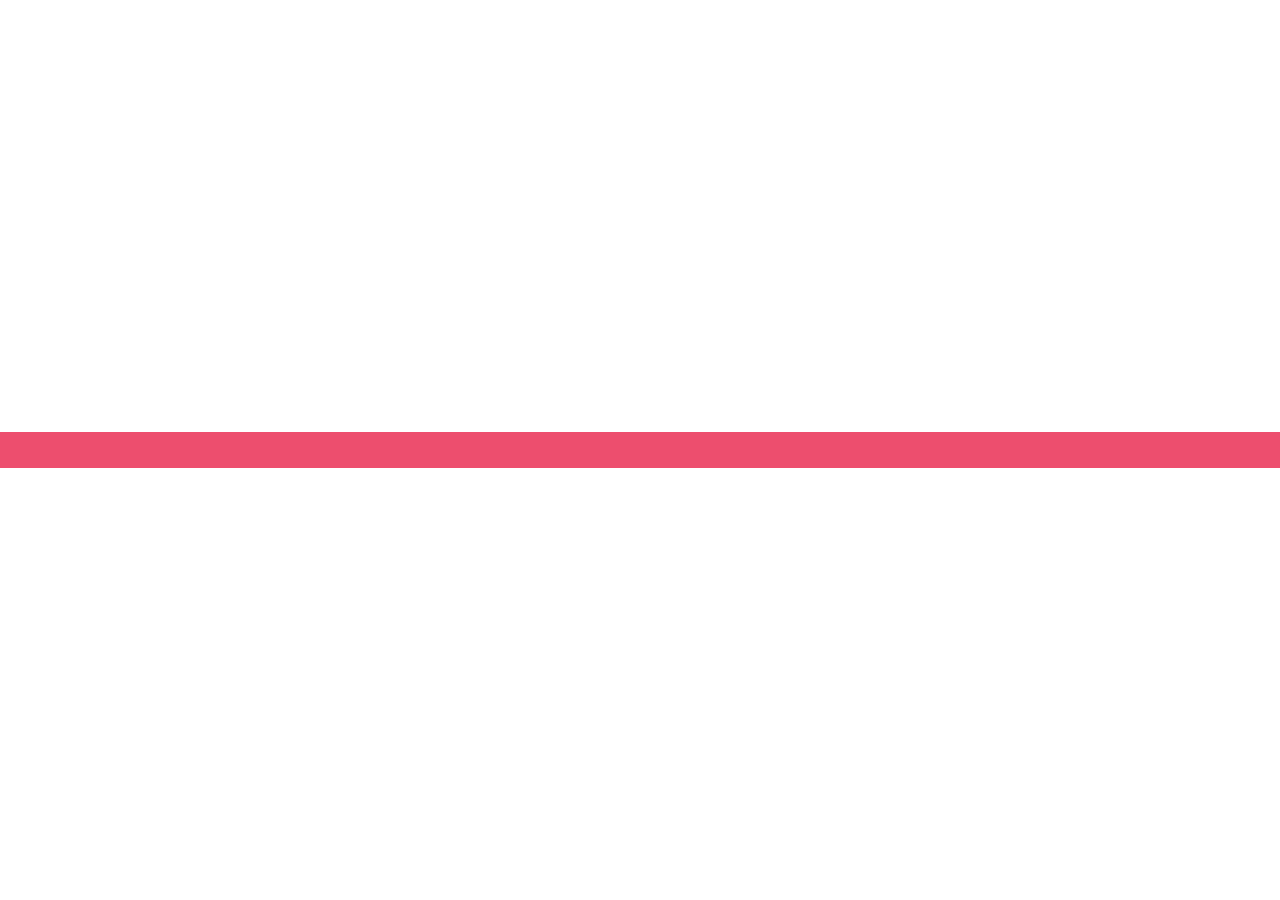
==== index.html @ 8101148b "AnimateDemo" ====
<!DOCTYPE html>
<!--[if lt IE 7]>      <html class="no-js lt-ie9 lt-ie8 lt-ie7"> <![endif]-->
<!--[if IE 7]>         <html class="no-js lt-ie9 lt-ie8"> <![endif]-->
<!--[if IE 8]>         <html class="no-js lt-ie9"> <![endif]-->
<!--[if gt IE 8]><!--> <html class="no-js"> <!--<![endif]-->
    <head>
        <meta charset="utf-8">
        <meta http-equiv="X-UA-Compatible" content="IE=edge,chrome=1">
        <title></title>
        <meta name="description" content="">
        <meta name="viewport" content="width=device-width">

        <link rel="stylesheet" href="css/normalize.min.css">
        <link rel="stylesheet" href="css/main.css">

        <script src="js/vendor/modernizr-2.6.2.min.js"></script>
    </head>
    <body>
        <!--[if lt IE 7]>
            <p class="chromeframe">You are using an <strong>outdated</strong> browser. Please <a href="http://browsehappy.com/">upgrade your browser</a> or <a href="http://www.google.com/chromeframe/?redirect=true">activate Google Chrome Frame</a> to improve your experience.</p>
        <![endif]-->

        <div class="loader loadertop"></div>
		<div class="loader loaderbottom"></div>

        <script src="//ajax.googleapis.com/ajax/libs/jquery/1.10.1/jquery.min.js"></script>
        <script>window.jQuery || document.write('<script src="js/vendor/jquery-1.10.1.min.js"><\/script>')</script>

        <script src="js/plugins.js"></script>
        <script src="js/main.js"></script>

        <script>
            var _gaq=[['_setAccount','UA-XXXXX-X'],['_trackPageview']];
            (function(d,t){var g=d.createElement(t),s=d.getElementsByTagName(t)[0];
            g.src='//www.google-analytics.com/ga.js';
            s.parentNode.insertBefore(g,s)}(document,'script'));
        </script>
    </body>
</html>
---- css/main.css ----
/* ==========================================================================
   HTML5 Boilerplate styles - h5bp.com (generated via initializr.com)
   ========================================================================== */

html,
button,
input,
select,
textarea {
    color: #222;
}

body {
    font-size: 1em;
    line-height: 1.4;
}

::-moz-selection {
    background: #b3d4fc;
    text-shadow: none;
}

::selection {
    background: #b3d4fc;
    text-shadow: none;
}

hr {
    display: block;
    height: 1px;
    border: 0;
    border-top: 1px solid #ccc;
    margin: 1em 0;
    padding: 0;
}

img {
    vertical-align: middle;
}

fieldset {
    border: 0;
    margin: 0;
    padding: 0;
}

textarea {
    resize: vertical;
}

.chromeframe {
    margin: 0.2em 0;
    background: #ccc;
    color: #000;
    padding: 0.2em 0;
}


/* ==========================================================================
   Author's custom styles
   ========================================================================== */
.loader
{
	position: fixed;
	height: 2%;
	width: 100%;
	opacity: 1;
	left: 0;
	background: #ed4e6e;
}
.loadertop
{
	top: 48%;
	-webkit-transform: translate3d(-100%, 0, 0);
		transform: translate3d(-100%, 0, 0);
		-ms-transform: translate3d(-100%, 0, 0);
       -o-transform: translate3d(-100%, 0, 0);
          transform: translate3d(-100%, 0, 0);
}
.loaderbottom
{
	top: 50%;
	-webkit-transform: translate3d(100%, 0, 0);
		transform: translate3d(100%, 0, 0);
		-ms-transform: translate3d(100%, 0, 0);
       -o-transform: translate3d(100%, 0, 0);
          transform: translate3d(100%, 0, 0);
}
.loader.la-animate 
{
	opacity: 1;
	-webkit-transition: -webkit-transform 5s ease-in, opacity 1s 5s;
	   -moz-transition: transform 5s ease-in, opacity 1s 5s;
		-ms-transition: transform 5s ease-in, opacity 1s 5s;
		 -o-transition: transform 5s ease-in, opacity 1s 5s;
			transition: transform 5s ease-in, opacity 1s 5s;
	-webkit-transform: translate3d(0%, 0, 0);
       -moz-transform: translate3d(0%, 0, 0);
        -ms-transform: translate3d(0%, 0, 0);
         -o-transform: translate3d(0%, 0, 0);
            transform: translate3d(0%, 0, 0);
}
.loader.la-animate::after 
{
	box-shadow: 0 0 3px #ed4e6e, 0 0 1px #ed4e6e;
	opacity: 1;
}













/* ==========================================================================
   Media Queries
   ========================================================================== */

@media only screen and (min-width: 35em) {

}

@media print,
       (-o-min-device-pixel-ratio: 5/4),
       (-webkit-min-device-pixel-ratio: 1.25),
       (min-resolution: 120dpi) {

}

/* ==========================================================================
   Helper classes
   ========================================================================== */

.ir {
    background-color: transparent;
    border: 0;
    overflow: hidden;
    *text-indent: -9999px;
}

.ir:before {
    content: "";
    display: block;
    width: 0;
    height: 150%;
}

.hidden {
    display: none !important;
    visibility: hidden;
}

.visuallyhidden {
    border: 0;
    clip: rect(0 0 0 0);
    height: 1px;
    margin: -1px;
    overflow: hidden;
    padding: 0;
    position: absolute;
    width: 1px;
}

.visuallyhidden.focusable:active,
.visuallyhidden.focusable:focus {
    clip: auto;
    height: auto;
    margin: 0;
    overflow: visible;
    position: static;
    width: auto;
}

.invisible {
    visibility: hidden;
}

.clearfix:before,
.clearfix:after {
    content: " ";
    display: table;
}

.clearfix:after {
    clear: both;
}

.clearfix {
    *zoom: 1;
}

/* ==========================================================================
   Print styles
   ========================================================================== */

@media print {
    * {
        background: transparent !important;
        color: #000 !important; /* Black prints faster: h5bp.com/s */
        box-shadow: none !important;
        text-shadow: none !important;
    }

    a,
    a:visited {
        text-decoration: underline;
    }

    a[href]:after {
        content: " (" attr(href) ")";
    }

    abbr[title]:after {
        content: " (" attr(title) ")";
    }

    /*
     * Don't show links for images, or javascript/internal links
     */

    .ir a:after,
    a[href^="javascript:"]:after,
    a[href^="#"]:after {
        content: "";
    }

    pre,
    blockquote {
        border: 1px solid #999;
        page-break-inside: avoid;
    }

    thead {
        display: table-header-group; /* h5bp.com/t */
    }

    tr,
    img {
        page-break-inside: avoid;
    }

    img {
        max-width: 100% !important;
    }

    @page {
        margin: 0.5cm;
    }

    p,
    h2,
    h3 {
        orphans: 3;
        widows: 3;
    }

    h2,
    h3 {
        page-break-after: avoid;
    }
}
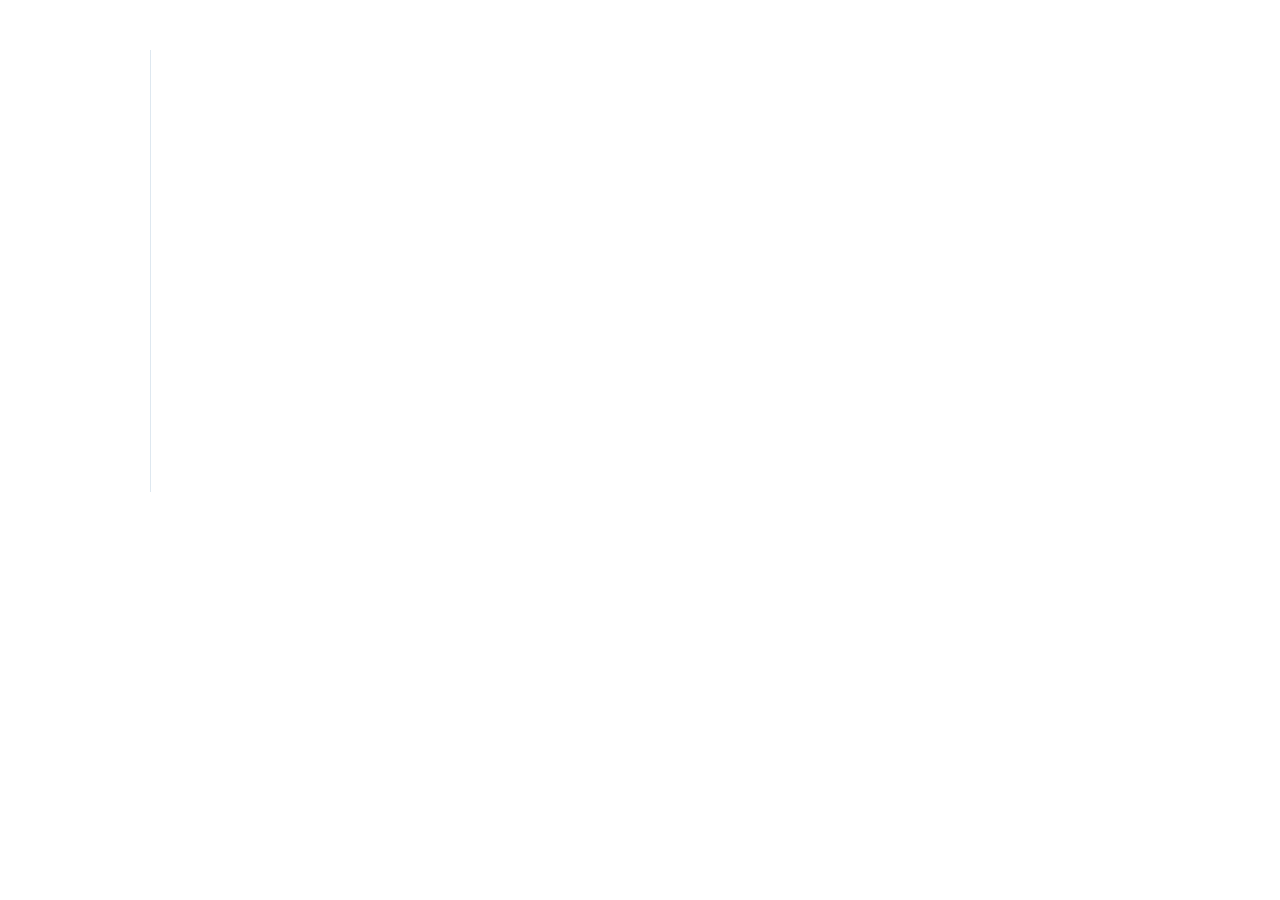
==== commit 155773ae: "CSS3 Image Gallery" ====
--- a/index.html
+++ b/index.html
@@ -6,13 +6,14 @@
     <head>
         <meta charset="utf-8">
         <meta http-equiv="X-UA-Compatible" content="IE=edge,chrome=1">
-        <title></title>
+        <title>Animate CSS</title>
         <meta name="description" content="">
         <meta name="viewport" content="width=device-width">
 
+        <link href='http://fonts.googleapis.com/css?family=Droid+Sans' rel='stylesheet' type='text/css'>
+        <link href="http://netdna.bootstrapcdn.com/font-awesome/4.0.3/css/font-awesome.css" rel="stylesheet" type='text/css'>
         <link rel="stylesheet" href="css/normalize.min.css">
         <link rel="stylesheet" href="css/main.css">
-
         <script src="js/vendor/modernizr-2.6.2.min.js"></script>
     </head>
     <body>
@@ -20,20 +21,43 @@
             <p class="chromeframe">You are using an <strong>outdated</strong> browser. Please <a href="http://browsehappy.com/">upgrade your browser</a> or <a href="http://www.google.com/chromeframe/?redirect=true">activate Google Chrome Frame</a> to improve your experience.</p>
         <![endif]-->
 
-        <div class="loader loadertop"></div>
-		<div class="loader loaderbottom"></div>
+        <!--Gallery Design-->
+        <section class="gallery">
+            <ul class="gallery-items">
+                <li class="gallery-item">
+                    <img class="fade-in one" src="img/1.jpg" alt="image alt">
+                    <div class="overlay slide">
+                        <div class="category">
+                            <span class="icon"></span>
+                        </div>
+                        <h3>Display graphics in style</h3>
+                        <p>A quick caption for the project, which can contain short description with additional stylings to match your design.</p>
+                        <div class="divider"></div>
+                        <div class="image-links"> 
+                            <a class="icon tooltip link-one"><span>More info</span></a> 
+                            <a class="icon tooltip link-two"><span>Open project</span></a> 
+                            <a class="icon tooltip link-three"><span>Get a quote</span></a>
+                        </div>
+                    </div>
+                </li>
+                <li class="gallery-item">
+                    <img class="fade-in two zoom" src="img/2.jpg" alt="image alt">
+                    <div class="overlay scale">
+                        <h3>Some awesome project</h3>
+                        <p>A quick caption for the project, which can contain short or a long description with additional stylings to match your design and layout.</p>
+                        <div class="image-links"> 
+                            <a class="icon tooltip link-one"><span>More info</span></a> 
+                            <a class="icon tooltip link-two"><span>Open project</span></a> 
+                            <a class="icon tooltip link-three"><span>Get a quote</span></a>
+                        </div>
+                    </div>
+                </li>
+            </ul>
+        </section>
 
         <script src="//ajax.googleapis.com/ajax/libs/jquery/1.10.1/jquery.min.js"></script>
         <script>window.jQuery || document.write('<script src="js/vendor/jquery-1.10.1.min.js"><\/script>')</script>
 
-        <script src="js/plugins.js"></script>
         <script src="js/main.js"></script>
-
-        <script>
-            var _gaq=[['_setAccount','UA-XXXXX-X'],['_trackPageview']];
-            (function(d,t){var g=d.createElement(t),s=d.getElementsByTagName(t)[0];
-            g.src='//www.google-analytics.com/ga.js';
-            s.parentNode.insertBefore(g,s)}(document,'script'));
-        </script>
     </body>
 </html>
--- a/css/main.css
+++ b/css/main.css
@@ -59,62 +59,335 @@
 /* ==========================================================================
    Author's custom styles
    ========================================================================== */
-.loader
-{
-	position: fixed;
-	height: 2%;
-	width: 100%;
-	opacity: 1;
-	left: 0;
-	background: #ed4e6e;
-}
-.loadertop
-{
-	top: 48%;
-	-webkit-transform: translate3d(-100%, 0, 0);
-		transform: translate3d(-100%, 0, 0);
-		-ms-transform: translate3d(-100%, 0, 0);
-       -o-transform: translate3d(-100%, 0, 0);
-          transform: translate3d(-100%, 0, 0);
-}
-.loaderbottom
-{
-	top: 50%;
-	-webkit-transform: translate3d(100%, 0, 0);
-		transform: translate3d(100%, 0, 0);
-		-ms-transform: translate3d(100%, 0, 0);
-       -o-transform: translate3d(100%, 0, 0);
-          transform: translate3d(100%, 0, 0);
-}
-.loader.la-animate 
-{
-	opacity: 1;
-	-webkit-transition: -webkit-transform 5s ease-in, opacity 1s 5s;
-	   -moz-transition: transform 5s ease-in, opacity 1s 5s;
-		-ms-transition: transform 5s ease-in, opacity 1s 5s;
-		 -o-transition: transform 5s ease-in, opacity 1s 5s;
-			transition: transform 5s ease-in, opacity 1s 5s;
-	-webkit-transform: translate3d(0%, 0, 0);
-       -moz-transform: translate3d(0%, 0, 0);
-        -ms-transform: translate3d(0%, 0, 0);
-         -o-transform: translate3d(0%, 0, 0);
-            transform: translate3d(0%, 0, 0);
-}
-.loader.la-animate::after 
-{
-	box-shadow: 0 0 3px #ed4e6e, 0 0 1px #ed4e6e;
-	opacity: 1;
-}
-
-
-
-
-
-
-
-
-
-
+body {
+    -moz-box-sizing: border-box;
+    -webkit-box-sizing: border-box;
+    box-sizing: border-box;
+    margin: 0;
+    padding: 0;
+    border: 0;
+    outline: 0;
+    font-weight: 400;
+    font-style: normal;
+    font-size: 100%;
+    font-family: 'Droid Sans',Arial,Helvetica,sans-serif;
+    vertical-align: baseline;
+    line-height: normal;
+    -webkit-font-smoothing: antialiased;
+}
+.gallery {
+    max-width: 980px;
+    height: 100%;
+    position: relative;
+    margin: 50px auto;
+}
+.gallery-items {
+    position: relative;
+    margin: 0 auto;
+    float: left;
+}
+.gallery-items li {
+    float: left;
+    margin: 0 3% 3% 0;
+    width: 47%;
+    height: auto;
+    overflow: hidden;
+    position: relative;
+    cursor: default;
+    background: transparent;
+    opacity: 1;
+}
+.gallery-items li img {
+    display: block;
+    width: 100%;
+    position: relative;
+}
+.gallery-items li, .gallery-items li .overlay, .gallery-items li h3, .gallery-items li .overlay p {
+    -webkit-transition: all .3s ease-in-out;
+    -moz-transition: all .3s ease-in-out;
+    -o-transition: all .3s ease-in-out;
+    -ms-transition: all .3s ease-in-out;
+    transition: all .3s ease-in-out;
+}
+.gallery-items li .slide, .gallery-items li h3, .gallery-items li .slide p {
+    -webkit-transform: translateX(-100%);
+    -moz-transform: translateX(-100%);
+    -o-transform: translateX(-100%);
+    -ms-transform: translateX(-100%);
+    transform: translateX(-100%);
+}
+.gallery-items li:hover .slide, .gallery-items li:hover .slide p, .gallery-items li:hover h3 {
+    -webkit-transform: translateX(0px);
+    -moz-transform: translateX(0px);
+    -o-transform: translateX(0px);
+    -ms-transform: translateX(0px);
+    transform: translateX(0px);
+}
+.gallery-items li .overlay {
+    width: 100%;
+    height: 100%;
+    position: absolute;
+    overflow: hidden;
+    top: 0;
+    left: 0;
+    cursor: auto;
+    color: #fff;
+    z-index: 2;
+}
+.gallery-items li .slide {
+    background: #5b8ab5;
+}
+.gallery-items li .scale {
+    opacity: 0;
+    background-color: rgba(0,0,0,.7);
+}
+.gallery-items li:hover .scale {
+    opacity: 1;
+}
+.gallery-items li .category {
+    display: block;
+    width: auto;
+    color: #3B6489;
+    font-size: 4em;
+    padding: 20% 10% 5%;
+}
+.icon {
+    font-family: FontAwesome;
+    font-weight: 400;
+}
+.gallery-items li .slide h3 {
+    font-size: 1.1em;
+    font-weight: 700;
+    text-transform: uppercase;
+    padding: 0 10%;
+}
+.gallery-items li .scale h3 {
+    text-transform: uppercase;
+    color: #222;
+    font-size: 1.1em;
+    font-weight: 700;
+    padding: 10px 10%;
+    display: block;
+    width: 70%;
+    position: relative;
+    background: #eae177;
+    margin: 40% 0 0;
+}
+.gallery-items li .overlay p {
+    font-size: .7em;
+    padding: 5% 10%;
+    line-height: 1.6em;
+}
+.gallery-items li .scale p {
+    -webkit-transform: translateX(100%);
+    -moz-transform: translateX(100%);
+    -o-transform: translateX(100%);
+    -ms-transform: translateX(100%);
+    transform: translateX(100%);
+}
+.gallery-items li:hover .scale p {
+    -webkit-transform: translateX(0px);
+    -moz-transform: translateX(0px);
+    -o-transform: translateX(0px);
+    -ms-transform: translateX(0px);
+    transform: translateX(0px);
+}
+.gallery-items li .slide h3, .gallery-items li .overlay p {
+    color: #fff;
+    display: block;
+    width: 90%;
+    position: relative;
+}
+.gallery-items li:hover .slide h3, .gallery-items li:hover .scale p {
+    -webkit-transition-delay: .3s;
+    -moz-transition-delay: .3s;
+    -o-transition-delay: .3s;
+    -ms-transition-delay: .3s;
+    transition-delay: .3s;
+}
+.gallery-items li:hover .slide p {
+    -webkit-transition-delay: .6s;
+    -moz-transition-delay: .6s;
+    -o-transition-delay: .6s;
+    -ms-transition-delay: .6s;
+    transition-delay: .6s;
+}
+.gallery-items li .divider {
+    width: 70%;
+    border-top: solid 1px #4A78A2;
+    margin-left: 10%;
+}
+.image-links {
+    height: auto;
+    margin: 5% 0 0 10%;
+}
+.gallery-items li .image-links a {
+    opacity: 0;
+    display: inline-block;
+    position: relative;
+    text-decoration: none;
+    margin: 0 5% 0 0;
+    color: #fff;
+    font-size: 1em;
+    cursor: pointer;
+}
+.gallery-items li:hover .image-links a {
+    opacity: 1;
+}
+.gallery-items li .image-links a:hover {
+    color: #3B6489;
+    text-decoration: none;
+}
+.gallery-items li .image-links a, a.tooltip span {
+    -webkit-transition: opacity .3s ease-in-out;
+    -moz-transition: opacity .3s ease-in-out;
+    -o-transition: opacity .3s ease-in-out;
+    -ms-transition: opacity .3s ease-in-out;
+    transition: opacity .3s ease-in-out;
+}
+a.tooltip span {
+    opacity: 0;
+    min-width: 80px;
+    left: -33px;
+    bottom: 30px;
+    right: 0;
+    top: auto;
+    white-space: normal;
+    background: #fff;
+    color: #555;
+    font-size: 10px;
+    text-align: center;
+    text-transform: uppercase;
+    padding: 10px;
+    height: auto;
+    width: auto;
+    margin: 0 auto;
+    position: absolute;
+    pointer-events: none;
+    visibility: hidden;
+}
+a.tooltip span:after {
+    content: "";
+    position: absolute;
+    width: 0;
+    height: 0;
+    border-width: 10px;
+    border-style: solid;
+    border-color: #FFF transparent transparent;
+    top: auto;
+    left: 30px;
+    bottom: -18px;
+}
+a.tooltip:hover span {
+    opacity: 1;
+    backface-visibility: hidden;
+    -webkit-backface-visibility: hidden;
+    -moz-backface-visibility: hidden;
+    -ms-backface-visibility: hidden;
+    visibility: visible;
+}
+.gallery-items li img.zoom, .gallery-items li .scale .image-links a {
+    transition: transform .3s ease-in-out;
+    -ms-transition: -ms-transform .3s ease-in-out;
+    -moz-transition: -moz-transform .3s ease-in-out;
+    -webkit-transition: -webkit-transform .3s ease-in-out;
+    -o-transition: -o-transform .3s ease-in-out;
+}
+.gallery-items li:hover a.link-one {
+    -webkit-transition-delay: .8s;
+    -moz-transition-delay: .8s;
+    -o-transition-delay: .8s;
+    -ms-transition-delay: .8s;
+    transition-delay: .8s;
+}
+.gallery-items li:hover a.link-two {
+    -webkit-transition-delay: 0.9s;
+    -moz-transition-delay: 0.9s;
+    -o-transition-delay: 0.9s;
+    -ms-transition-delay: 0.9s;
+    transition-delay: 0.9s;
+}
+.gallery-items li:hover a.link-three {
+    -webkit-transition-delay: 1.0s;
+    -moz-transition-delay: 1.0s;
+    -o-transition-delay: 1.0s;
+    -ms-transition-delay: 1.0s;
+    transition-delay: 1.0s;
+}
+.gallery-items li:hover img.zoom {
+    transform: scale(1.2);
+    -ms-transform: scale(1.2);
+    -webkit-transform: scale(1.2);
+    -o-transform: scale(1.2);
+    -moz-transform: scale(1.2);
+}
+.gallery-items li .scale .image-links a {
+    -webkit-transform: translateY(400px);
+    -moz-transform: translateY(400px);
+    -o-transform: translateY(400px);
+    -ms-transform: translateY(400px);
+    transform: translateY(400px);
+}
+.gallery-items li:hover .scale .image-links a {
+    -webkit-transform: translateY(0px);
+    -moz-transform: translateY(0px);
+    -o-transform: translateY(0px);
+    -ms-transform: translateY(0px);
+    transform: translateY(0px);
+}
+
+
+
+
+
+@-webkit-keyframes fadeIn { from { opacity: 0; } to { opacity: 1; } }
+@-moz-keyframes fadeIn { from { opacity: 0; } to { opacity: 1; } }
+@-o-keyframes fadeIn { from { opacity: 0; } to { opacity: 1; } }
+@keyframes fadeIn { from { opacity: 0; } to { opacity: 1; } }
+.fade-in {
+    opacity: 0;
+    -webkit-animation: fadeIn ease-in 1;
+    -moz-animation: fadeIn ease-in 1;
+    -o-animation: fadeIn ease-in 1;
+    animation: fadeIn ease-in 1;
+    -webkit-animation-fill-mode: forwards;
+    -moz-animation-fill-mode: forwards;
+    animation-fill-mode: forwards;
+    -webkit-animation-duration: 1s;
+    -moz-animation-duration: 1s;
+    animation-duration: 1s;
+}
+.fade-in.one {
+    -webkit-animation-delay: .3s;
+    -moz-animation-delay: .3s;
+    animation-delay: .3s;
+}
+.fade-in.two {
+    -webkit-animation-delay: .6s;
+    -moz-animation-delay: .6s;
+    animation-delay: .6s;
+}
+.fade-in.three {
+    -webkit-animation-delay: .9s;
+    -moz-animation-delay: .9s;
+    animation-delay: .9s;
+}
+.fade-in.four {
+    -webkit-animation-delay: 1.2s;
+    -moz-animation-delay: 1.2s;
+    animation-delay: 1.2s;
+}
+
+
+
+
+
+
+ol, ul {
+    list-style: none;
+    margin: 0;
+    padding: 0;
+}
 
 
 
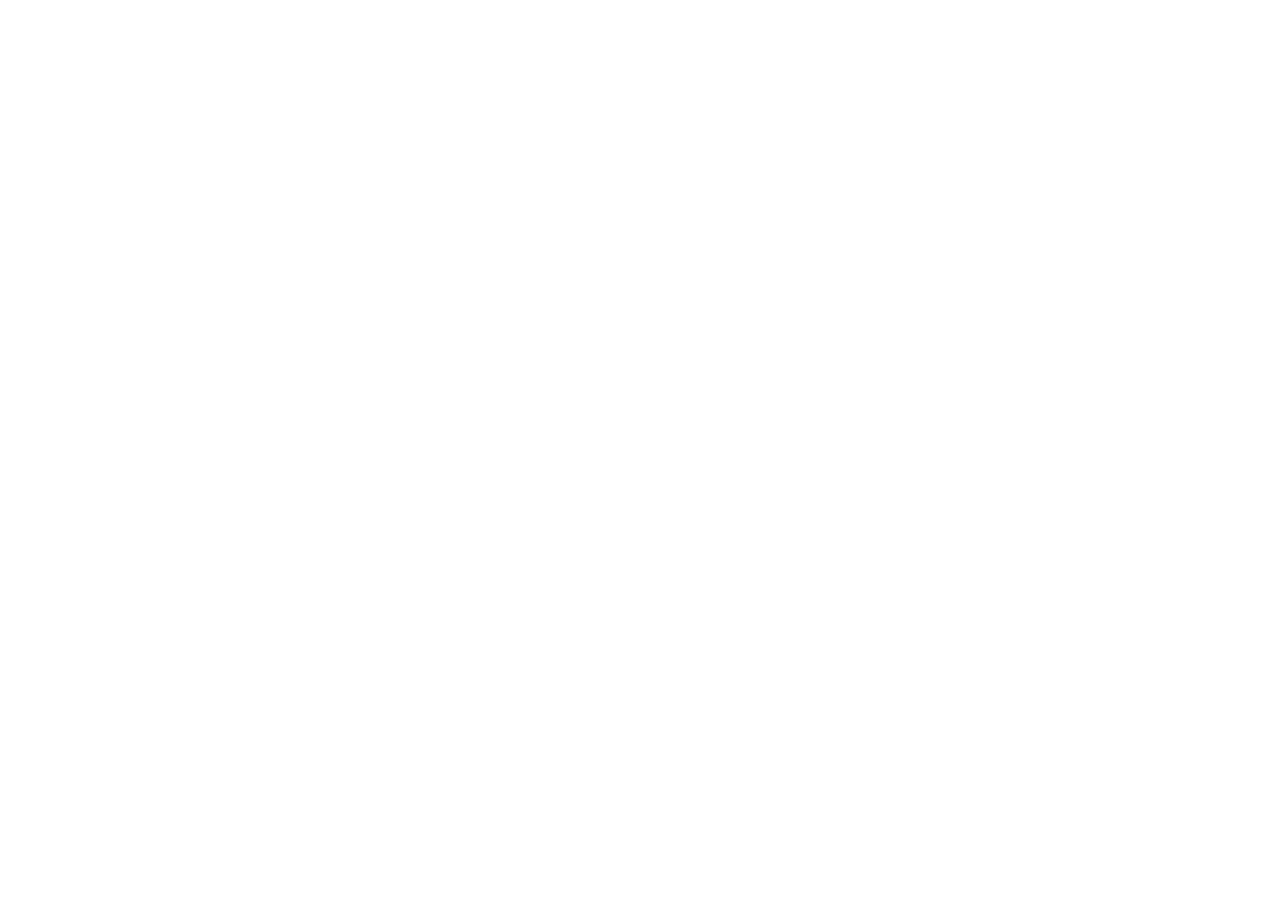
==== commit f7cc85b9: "Gallery Page" ====
--- a/index.html
+++ b/index.html
@@ -10,8 +10,6 @@
         <meta name="description" content="">
         <meta name="viewport" content="width=device-width">
 
-        <link href='http://fonts.googleapis.com/css?family=Droid+Sans' rel='stylesheet' type='text/css'>
-        <link href="http://netdna.bootstrapcdn.com/font-awesome/4.0.3/css/font-awesome.css" rel="stylesheet" type='text/css'>
         <link rel="stylesheet" href="css/normalize.min.css">
         <link rel="stylesheet" href="css/main.css">
         <script src="js/vendor/modernizr-2.6.2.min.js"></script>
@@ -21,40 +19,6 @@
             <p class="chromeframe">You are using an <strong>outdated</strong> browser. Please <a href="http://browsehappy.com/">upgrade your browser</a> or <a href="http://www.google.com/chromeframe/?redirect=true">activate Google Chrome Frame</a> to improve your experience.</p>
         <![endif]-->
 
-        <!--Gallery Design-->
-        <section class="gallery">
-            <ul class="gallery-items">
-                <li class="gallery-item">
-                    <img class="fade-in one" src="img/1.jpg" alt="image alt">
-                    <div class="overlay slide">
-                        <div class="category">
-                            <span class="icon"></span>
-                        </div>
-                        <h3>Display graphics in style</h3>
-                        <p>A quick caption for the project, which can contain short description with additional stylings to match your design.</p>
-                        <div class="divider"></div>
-                        <div class="image-links"> 
-                            <a class="icon tooltip link-one"><span>More info</span></a> 
-                            <a class="icon tooltip link-two"><span>Open project</span></a> 
-                            <a class="icon tooltip link-three"><span>Get a quote</span></a>
-                        </div>
-                    </div>
-                </li>
-                <li class="gallery-item">
-                    <img class="fade-in two zoom" src="img/2.jpg" alt="image alt">
-                    <div class="overlay scale">
-                        <h3>Some awesome project</h3>
-                        <p>A quick caption for the project, which can contain short or a long description with additional stylings to match your design and layout.</p>
-                        <div class="image-links"> 
-                            <a class="icon tooltip link-one"><span>More info</span></a> 
-                            <a class="icon tooltip link-two"><span>Open project</span></a> 
-                            <a class="icon tooltip link-three"><span>Get a quote</span></a>
-                        </div>
-                    </div>
-                </li>
-            </ul>
-        </section>
-
         <script src="//ajax.googleapis.com/ajax/libs/jquery/1.10.1/jquery.min.js"></script>
         <script>window.jQuery || document.write('<script src="js/vendor/jquery-1.10.1.min.js"><\/script>')</script>
 
--- a/css/main.css
+++ b/css/main.css
@@ -59,336 +59,11 @@
 /* ==========================================================================
    Author's custom styles
    ========================================================================== */
-body {
-    -moz-box-sizing: border-box;
-    -webkit-box-sizing: border-box;
-    box-sizing: border-box;
-    margin: 0;
-    padding: 0;
-    border: 0;
-    outline: 0;
-    font-weight: 400;
-    font-style: normal;
-    font-size: 100%;
-    font-family: 'Droid Sans',Arial,Helvetica,sans-serif;
-    vertical-align: baseline;
-    line-height: normal;
-    -webkit-font-smoothing: antialiased;
-}
-.gallery {
-    max-width: 980px;
-    height: 100%;
-    position: relative;
-    margin: 50px auto;
-}
-.gallery-items {
-    position: relative;
-    margin: 0 auto;
-    float: left;
-}
-.gallery-items li {
-    float: left;
-    margin: 0 3% 3% 0;
-    width: 47%;
-    height: auto;
-    overflow: hidden;
-    position: relative;
-    cursor: default;
-    background: transparent;
-    opacity: 1;
-}
-.gallery-items li img {
-    display: block;
-    width: 100%;
-    position: relative;
-}
-.gallery-items li, .gallery-items li .overlay, .gallery-items li h3, .gallery-items li .overlay p {
-    -webkit-transition: all .3s ease-in-out;
-    -moz-transition: all .3s ease-in-out;
-    -o-transition: all .3s ease-in-out;
-    -ms-transition: all .3s ease-in-out;
-    transition: all .3s ease-in-out;
-}
-.gallery-items li .slide, .gallery-items li h3, .gallery-items li .slide p {
-    -webkit-transform: translateX(-100%);
-    -moz-transform: translateX(-100%);
-    -o-transform: translateX(-100%);
-    -ms-transform: translateX(-100%);
-    transform: translateX(-100%);
-}
-.gallery-items li:hover .slide, .gallery-items li:hover .slide p, .gallery-items li:hover h3 {
-    -webkit-transform: translateX(0px);
-    -moz-transform: translateX(0px);
-    -o-transform: translateX(0px);
-    -ms-transform: translateX(0px);
-    transform: translateX(0px);
-}
-.gallery-items li .overlay {
-    width: 100%;
-    height: 100%;
-    position: absolute;
-    overflow: hidden;
-    top: 0;
-    left: 0;
-    cursor: auto;
-    color: #fff;
-    z-index: 2;
-}
-.gallery-items li .slide {
-    background: #5b8ab5;
-}
-.gallery-items li .scale {
-    opacity: 0;
-    background-color: rgba(0,0,0,.7);
-}
-.gallery-items li:hover .scale {
-    opacity: 1;
-}
-.gallery-items li .category {
-    display: block;
-    width: auto;
-    color: #3B6489;
-    font-size: 4em;
-    padding: 20% 10% 5%;
-}
-.icon {
-    font-family: FontAwesome;
-    font-weight: 400;
-}
-.gallery-items li .slide h3 {
-    font-size: 1.1em;
-    font-weight: 700;
-    text-transform: uppercase;
-    padding: 0 10%;
-}
-.gallery-items li .scale h3 {
-    text-transform: uppercase;
-    color: #222;
-    font-size: 1.1em;
-    font-weight: 700;
-    padding: 10px 10%;
-    display: block;
-    width: 70%;
-    position: relative;
-    background: #eae177;
-    margin: 40% 0 0;
-}
-.gallery-items li .overlay p {
-    font-size: .7em;
-    padding: 5% 10%;
-    line-height: 1.6em;
-}
-.gallery-items li .scale p {
-    -webkit-transform: translateX(100%);
-    -moz-transform: translateX(100%);
-    -o-transform: translateX(100%);
-    -ms-transform: translateX(100%);
-    transform: translateX(100%);
-}
-.gallery-items li:hover .scale p {
-    -webkit-transform: translateX(0px);
-    -moz-transform: translateX(0px);
-    -o-transform: translateX(0px);
-    -ms-transform: translateX(0px);
-    transform: translateX(0px);
-}
-.gallery-items li .slide h3, .gallery-items li .overlay p {
-    color: #fff;
-    display: block;
-    width: 90%;
-    position: relative;
-}
-.gallery-items li:hover .slide h3, .gallery-items li:hover .scale p {
-    -webkit-transition-delay: .3s;
-    -moz-transition-delay: .3s;
-    -o-transition-delay: .3s;
-    -ms-transition-delay: .3s;
-    transition-delay: .3s;
-}
-.gallery-items li:hover .slide p {
-    -webkit-transition-delay: .6s;
-    -moz-transition-delay: .6s;
-    -o-transition-delay: .6s;
-    -ms-transition-delay: .6s;
-    transition-delay: .6s;
-}
-.gallery-items li .divider {
-    width: 70%;
-    border-top: solid 1px #4A78A2;
-    margin-left: 10%;
-}
-.image-links {
-    height: auto;
-    margin: 5% 0 0 10%;
-}
-.gallery-items li .image-links a {
-    opacity: 0;
-    display: inline-block;
-    position: relative;
-    text-decoration: none;
-    margin: 0 5% 0 0;
-    color: #fff;
-    font-size: 1em;
-    cursor: pointer;
-}
-.gallery-items li:hover .image-links a {
-    opacity: 1;
-}
-.gallery-items li .image-links a:hover {
-    color: #3B6489;
-    text-decoration: none;
-}
-.gallery-items li .image-links a, a.tooltip span {
-    -webkit-transition: opacity .3s ease-in-out;
-    -moz-transition: opacity .3s ease-in-out;
-    -o-transition: opacity .3s ease-in-out;
-    -ms-transition: opacity .3s ease-in-out;
-    transition: opacity .3s ease-in-out;
-}
-a.tooltip span {
-    opacity: 0;
-    min-width: 80px;
-    left: -33px;
-    bottom: 30px;
-    right: 0;
-    top: auto;
-    white-space: normal;
-    background: #fff;
-    color: #555;
-    font-size: 10px;
-    text-align: center;
-    text-transform: uppercase;
-    padding: 10px;
-    height: auto;
-    width: auto;
-    margin: 0 auto;
-    position: absolute;
-    pointer-events: none;
-    visibility: hidden;
-}
-a.tooltip span:after {
-    content: "";
-    position: absolute;
-    width: 0;
-    height: 0;
-    border-width: 10px;
-    border-style: solid;
-    border-color: #FFF transparent transparent;
-    top: auto;
-    left: 30px;
-    bottom: -18px;
-}
-a.tooltip:hover span {
-    opacity: 1;
-    backface-visibility: hidden;
-    -webkit-backface-visibility: hidden;
-    -moz-backface-visibility: hidden;
-    -ms-backface-visibility: hidden;
-    visibility: visible;
-}
-.gallery-items li img.zoom, .gallery-items li .scale .image-links a {
-    transition: transform .3s ease-in-out;
-    -ms-transition: -ms-transform .3s ease-in-out;
-    -moz-transition: -moz-transform .3s ease-in-out;
-    -webkit-transition: -webkit-transform .3s ease-in-out;
-    -o-transition: -o-transform .3s ease-in-out;
-}
-.gallery-items li:hover a.link-one {
-    -webkit-transition-delay: .8s;
-    -moz-transition-delay: .8s;
-    -o-transition-delay: .8s;
-    -ms-transition-delay: .8s;
-    transition-delay: .8s;
-}
-.gallery-items li:hover a.link-two {
-    -webkit-transition-delay: 0.9s;
-    -moz-transition-delay: 0.9s;
-    -o-transition-delay: 0.9s;
-    -ms-transition-delay: 0.9s;
-    transition-delay: 0.9s;
-}
-.gallery-items li:hover a.link-three {
-    -webkit-transition-delay: 1.0s;
-    -moz-transition-delay: 1.0s;
-    -o-transition-delay: 1.0s;
-    -ms-transition-delay: 1.0s;
-    transition-delay: 1.0s;
-}
-.gallery-items li:hover img.zoom {
-    transform: scale(1.2);
-    -ms-transform: scale(1.2);
-    -webkit-transform: scale(1.2);
-    -o-transform: scale(1.2);
-    -moz-transform: scale(1.2);
-}
-.gallery-items li .scale .image-links a {
-    -webkit-transform: translateY(400px);
-    -moz-transform: translateY(400px);
-    -o-transform: translateY(400px);
-    -ms-transform: translateY(400px);
-    transform: translateY(400px);
-}
-.gallery-items li:hover .scale .image-links a {
-    -webkit-transform: translateY(0px);
-    -moz-transform: translateY(0px);
-    -o-transform: translateY(0px);
-    -ms-transform: translateY(0px);
-    transform: translateY(0px);
-}
-
-
-
-
-
-@-webkit-keyframes fadeIn { from { opacity: 0; } to { opacity: 1; } }
-@-moz-keyframes fadeIn { from { opacity: 0; } to { opacity: 1; } }
-@-o-keyframes fadeIn { from { opacity: 0; } to { opacity: 1; } }
-@keyframes fadeIn { from { opacity: 0; } to { opacity: 1; } }
-.fade-in {
-    opacity: 0;
-    -webkit-animation: fadeIn ease-in 1;
-    -moz-animation: fadeIn ease-in 1;
-    -o-animation: fadeIn ease-in 1;
-    animation: fadeIn ease-in 1;
-    -webkit-animation-fill-mode: forwards;
-    -moz-animation-fill-mode: forwards;
-    animation-fill-mode: forwards;
-    -webkit-animation-duration: 1s;
-    -moz-animation-duration: 1s;
-    animation-duration: 1s;
-}
-.fade-in.one {
-    -webkit-animation-delay: .3s;
-    -moz-animation-delay: .3s;
-    animation-delay: .3s;
-}
-.fade-in.two {
-    -webkit-animation-delay: .6s;
-    -moz-animation-delay: .6s;
-    animation-delay: .6s;
-}
-.fade-in.three {
-    -webkit-animation-delay: .9s;
-    -moz-animation-delay: .9s;
-    animation-delay: .9s;
-}
-.fade-in.four {
-    -webkit-animation-delay: 1.2s;
-    -moz-animation-delay: 1.2s;
-    animation-delay: 1.2s;
-}
-
-
-
-
-
-
 ol, ul {
     list-style: none;
     margin: 0;
     padding: 0;
 }
-
 
 
 /* ==========================================================================
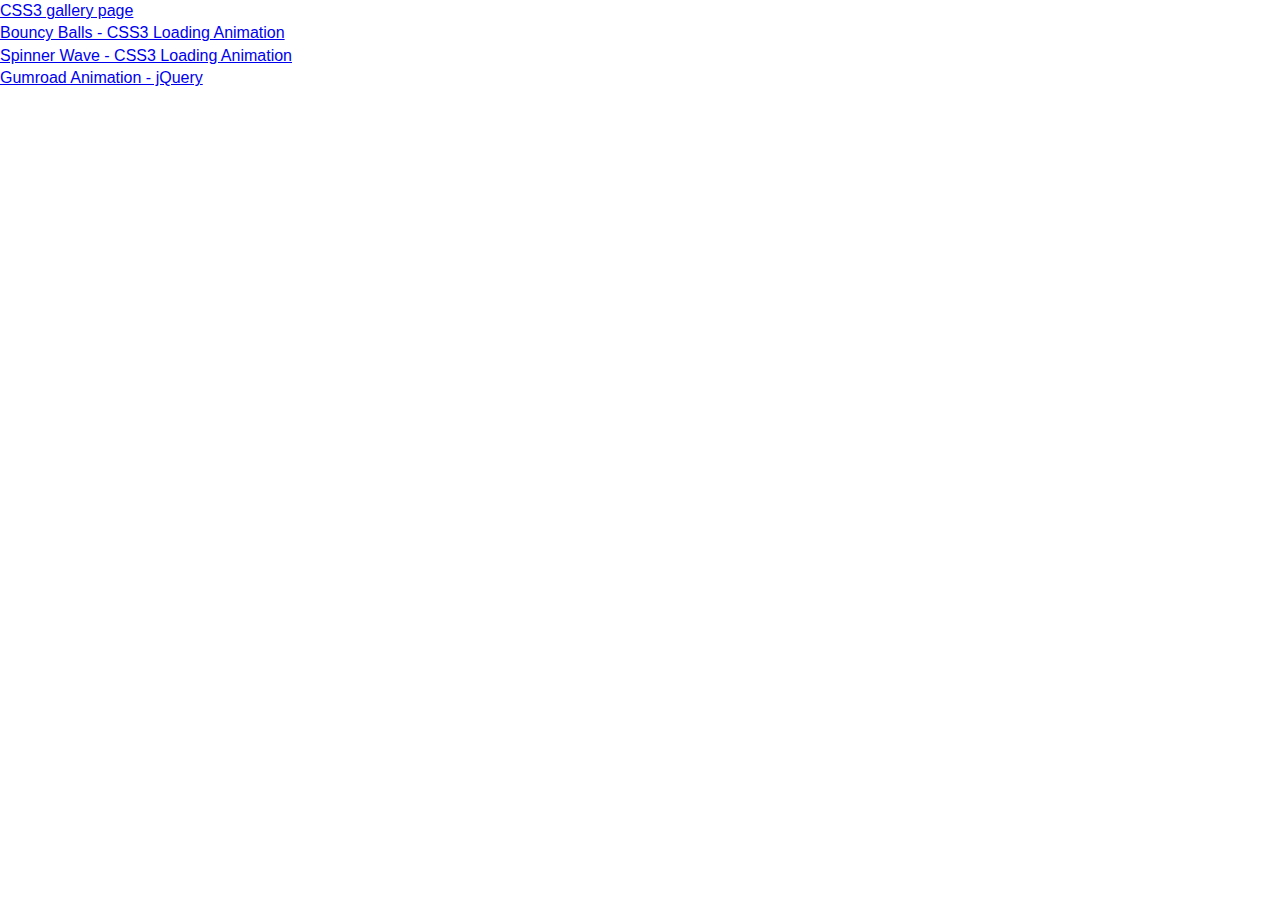
==== commit 7de22ec1: "Gumroad text Animation" ====
--- a/index.html
+++ b/index.html
@@ -19,9 +19,16 @@
             <p class="chromeframe">You are using an <strong>outdated</strong> browser. Please <a href="http://browsehappy.com/">upgrade your browser</a> or <a href="http://www.google.com/chromeframe/?redirect=true">activate Google Chrome Frame</a> to improve your experience.</p>
         <![endif]-->
 
+        <ul class="demos">
+            <li><a href="gallery.html">CSS3 gallery page</a></li>
+            <li><a href="bouncy-balls.html">Bouncy Balls - CSS3 Loading Animation</a></li>
+            <li><a href="spinner-wave.html">Spinner Wave - CSS3 Loading Animation</a></li>
+            <li><a href="gumroad-animation.html">Gumroad Animation - jQuery</a></li>
+        </ul>
+
         <script src="//ajax.googleapis.com/ajax/libs/jquery/1.10.1/jquery.min.js"></script>
         <script>window.jQuery || document.write('<script src="js/vendor/jquery-1.10.1.min.js"><\/script>')</script>
 
         <script src="js/main.js"></script>
     </body>
-</html>
+</html>--- a/css/main.css
+++ b/css/main.css
@@ -65,6 +65,15 @@
     padding: 0;
 }
 
+html, body, div, applet, object, iframe, h1, h2, h3, h4, h5, h6, p, blockquote, pre, a, abbr, acronym, address, big, cite, code, del, dfn, em, font, img, ins, kbd, q, s, samp, small, strike, strong, sub, sup, tt, var, b, u, i, center, dl, dt, dd, ol, ul, li, fieldset, form, label, legend, table, caption, tbody, tfoot, thead, tr, th, td {
+    margin: 0;
+    padding: 0;
+    border: 0;
+    outline: 0;
+    font-weight: normal;
+    font-size: 100%;
+    vertical-align: baseline;
+}
 
 /* ==========================================================================
    Media Queries
